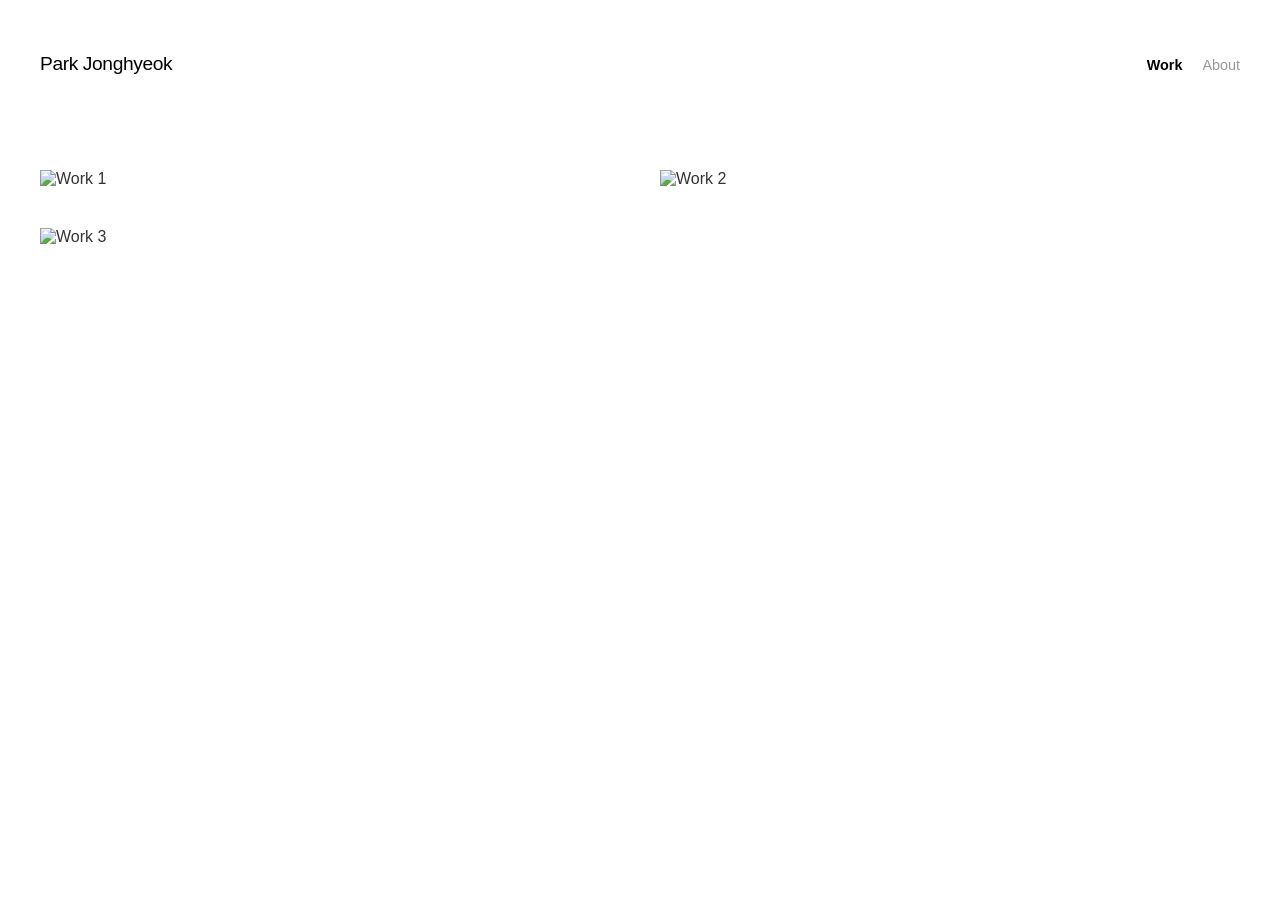
==== work.html @ e9bcd5de "Add files via upload" ====
<!DOCTYPE html>
<html lang="ko">
<head>
    <meta charset="UTF-8">
    <title>Work - Park Jonghyeok</title>
    <link rel="stylesheet" href="style.css">
</head>
<body>
    <header>
        <h1><a href="index.html" style="text-decoration:none; color:black;">Park Jonghyeok</a></h1>
        <nav>
            <ul>
                <li><a href="work.html" style="color:black; font-weight:bold;">Work</a></li>
                <li><a href="about.html">About</a></li>
            </ul>
        </nav>
    </header>

    <main class="gallery">
        <div class="item"><img src="work01.jpg" alt="Work 1"></div>
        <div class="item"><img src="work02.jpg" alt="Work 2"></div>
        <div class="item"><img src="work03.jpg" alt="Work 3"></div>
    </main>
</body>
</html>
---- style.css ----
/* 폰트 및 기본 여백 제거 */
body {
    margin: 0;
    padding: 40px;
    font-family: 'Helvetica', 'Arial', sans-serif;
    background-color: #fff;
    color: #333;
}

header {
    display: flex;
    justify-content: space-between;
    align-items: baseline;
    margin-bottom: 80px; /* 헤더와 본문 사이의 넓은 여백 */
}

h1 { font-size: 1.2rem; font-weight: 400; letter-spacing: -0.02em; }

nav ul { list-style: none; display: flex; gap: 20px; padding: 0; }
nav a { text-decoration: none; color: #999; font-size: 0.9rem; transition: 0.3s; }
nav a:hover { color: #000; }

/* 갤러리 그리드 레이아웃 */
.gallery {
    display: grid;
    grid-template-columns: repeat(auto-fill, minmax(400px, 1fr)); /* 유동적인 그리드 */
    gap: 40px;
}

.item img {
    width: 100%;
    height: auto;
    display: block;
    filter: grayscale(10%;) /* 약간의 차분한 느낌 부여 */
}

/* 모바일 대응 */
@media (max-width: 600px) {
    body { padding: 20px; }
    header { flex-direction: column; gap: 20px; }
    .gallery { grid-template-columns: 1fr; }
}
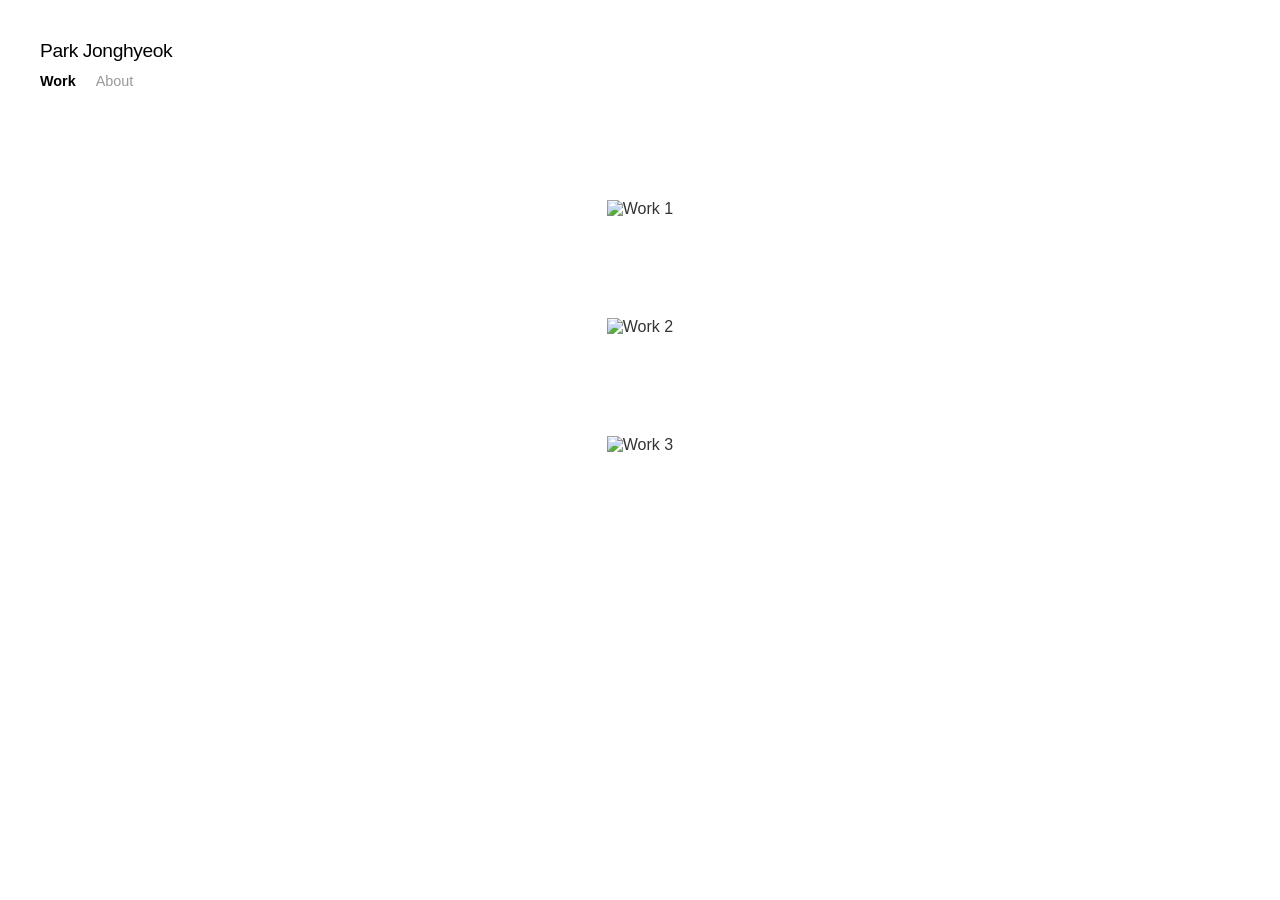
==== commit 1a0370e0: "Update work.html" ====
--- a/work.html
+++ b/work.html
@@ -2,7 +2,7 @@
 <html lang="ko">
 <head>
     <meta charset="UTF-8">
-    <title>Work - Park Jonghyeok</title>
+    <title>Work - Parkjonghyeok</title>
     <link rel="stylesheet" href="style.css">
 </head>
 <body>
@@ -22,4 +22,4 @@
         <div class="item"><img src="work03.jpg" alt="Work 3"></div>
     </main>
 </body>
-</html>+</html>
--- a/style.css
+++ b/style.css
@@ -9,9 +9,24 @@
 
 header {
     display: flex;
-    justify-content: space-between;
-    align-items: baseline;
-    margin-bottom: 80px; /* 헤더와 본문 사이의 넓은 여백 */
+    flex-direction: column; /* 세로 방향으로 나열 */
+    align-items: flex-start; /* 왼쪽 끝으로 정렬 */
+    margin-bottom: 60px;    /* 이름+메뉴 뭉치와 아래 본문 사이의 간격 */
+}
+
+h1 {
+    font-size: 1.2rem;
+    font-weight: 400;
+    margin: 0 0 10px 0;    /* 아래쪽 메뉴와 살짝만 떨어지게 설정 */
+    letter-spacing: -0.02em;
+}
+
+nav ul {
+    list-style: none;
+    display: flex;          /* Work, About 같은 항목들은 가로로 나열 */
+    gap: 20px;              /* 메뉴 글자들 사이의 간격 */
+    padding: 0;
+    margin: 0;
 }
 
 h1 { font-size: 1.2rem; font-weight: 400; letter-spacing: -0.02em; }
@@ -39,4 +54,56 @@
     body { padding: 20px; }
     header { flex-direction: column; gap: 20px; }
     .gallery { grid-template-columns: 1fr; }
-}+}
+
+/* About 페이지 스타일 */
+.about-container {
+    max-width: 600px; /* 글이 너무 길게 퍼지지 않게 너비 제한 */
+    margin: 0 auto;   /* 가운데 정렬 */
+    padding-top: 50px;
+    line-height: 1.8;  /* 줄 간격을 넓혀 가독성 향상 */
+    color: #333;
+}
+
+.bio {
+    margin-bottom: 80px; /* 소개글과 연락처 사이 여백 */
+    font-size: 1.1rem;
+}
+
+.contact h3 {
+    font-size: 0.9rem;
+    font-weight: bold;
+    text-transform: uppercase;
+    margin-bottom: 20px;
+    color: #999; /* Contact 제목은 살짝 흐리게 처리하여 세련된 느낌 부여 */
+}
+
+.contact p {
+    font-size: 0.9rem;
+    margin: 10px 0;
+}
+
+.contact a {
+    color: #333;
+    text-decoration: none;
+    border-bottom: 1px solid #eee; /* 링크 아래에 얇은 밑줄 */
+    transition: 0.3s;
+}
+
+.contact a:hover {
+    border-bottom: 1px solid #333;
+}
+
+.gallery {
+    display: flex;
+    flex-direction: column; /* 사진을 세로로 한 장씩 나열 (작가 사이트 느낌) */
+    align-items: center;
+    gap: 100px; /* 사진 사이의 아주 넓은 간격 */
+    padding-top: 50px;
+}
+
+.item img {
+    max-width: 800px; /* 사진이 너무 커지지 않게 제한 */
+    width: 100%;
+    height: auto;
+}
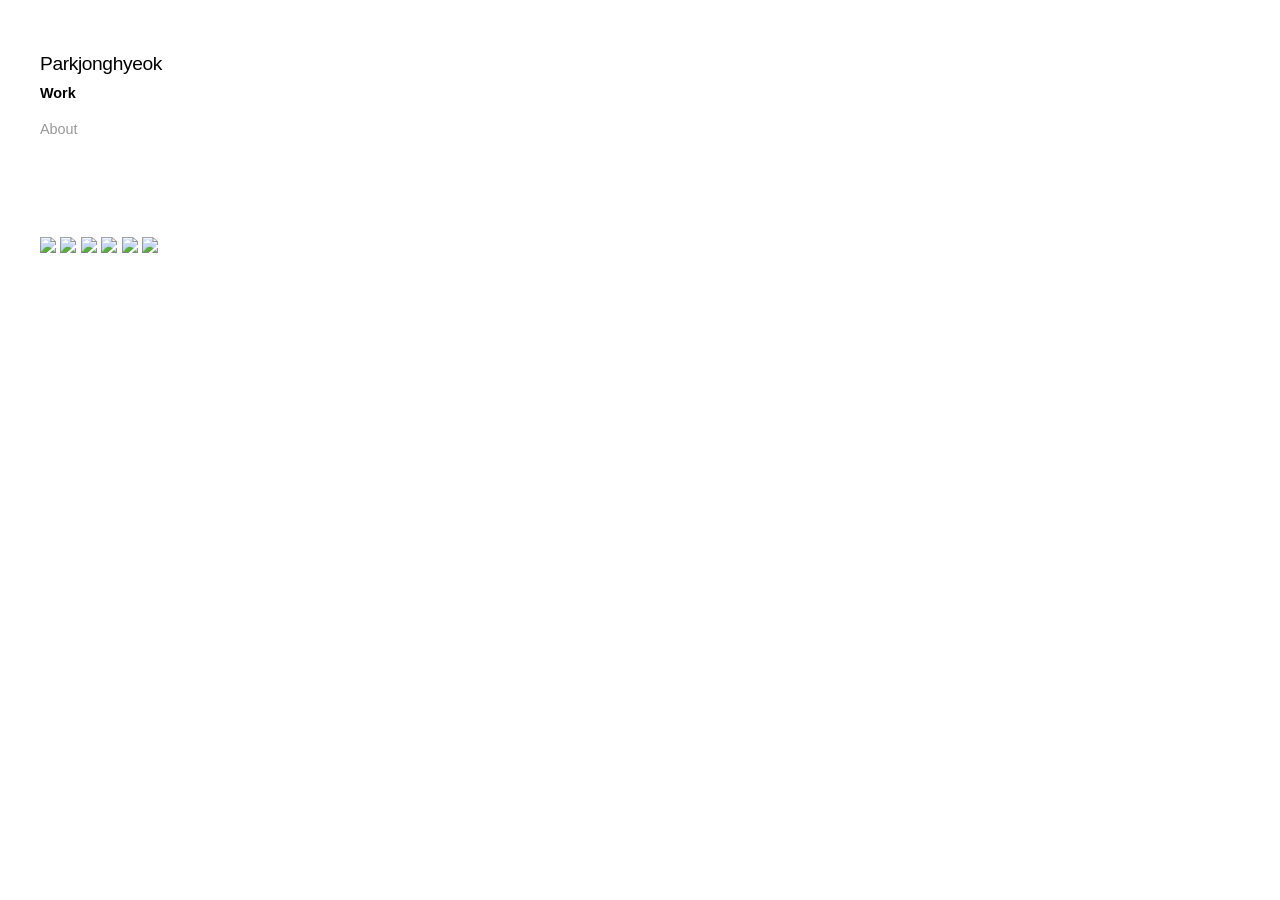
==== commit 2978d13b: "Update work.html" ====
--- a/work.html
+++ b/work.html
@@ -7,7 +7,7 @@
 </head>
 <body>
     <header>
-        <h1><a href="index.html" style="text-decoration:none; color:black;">Park Jonghyeok</a></h1>
+        <h1><a href="index.html" style="text-decoration:none; color:black;">Parkjonghyeok</a></h1>
         <nav>
             <ul>
                 <li><a href="work.html" style="color:black; font-weight:bold;">Work</a></li>
@@ -15,11 +15,28 @@
             </ul>
         </nav>
     </header>
+    
+    <main class="gallery-container">
+    <div class="slides">
+        <img src="work06.jpg" class="slide active">
+        <img src="work08.jpg" class="slide">
+        <img src="work10.jpg" class="slide">
+        <img src="work11.jpg" class="slide">
+        <img src="work16.jpg" class="slide">
+        <img src="work19.jpg" class="slide">
+    </div>
+</main>
 
-    <main class="gallery">
-        <div class="item"><img src="work01.jpg" alt="Work 1"></div>
-        <div class="item"><img src="work02.jpg" alt="Work 2"></div>
-        <div class="item"><img src="work03.jpg" alt="Work 3"></div>
-    </main>
+<script>
+    const slides = document.querySelectorAll('.slide');
+    let currentIndex = 0;
+
+    // 사진을 클릭하면 다음 사진으로 넘어가는 기능
+    document.querySelector('.gallery-container').addEventListener('click', () => {
+        slides[currentIndex].classList.remove('active'); // 현재 사진 숨기기
+        currentIndex = (currentIndex + 1) % slides.length; // 다음 인덱스로 (마지막이면 처음으로)
+        slides[currentIndex].classList.add('active'); // 다음 사진 보여주기
+    });
+</script>
 </body>
 </html>
--- a/style.css
+++ b/style.css
@@ -9,24 +9,36 @@
 
 header {
     display: flex;
-    flex-direction: column; /* 세로 방향으로 나열 */
-    align-items: flex-start; /* 왼쪽 끝으로 정렬 */
-    margin-bottom: 60px;    /* 이름+메뉴 뭉치와 아래 본문 사이의 간격 */
+    flex-direction: column; /* 세로로 배치 (이름 아래 메뉴) */
+    align-items: flex-start; /* 왼쪽 정렬 */
+    margin-bottom: 100px;    /* 본문과의 간격 확보 */
 }
 
 h1 {
-    font-size: 1.2rem;
+    font-size: 18px;
     font-weight: 400;
-    margin: 0 0 10px 0;    /* 아래쪽 메뉴와 살짝만 떨어지게 설정 */
+    margin-bottom: 10px; /* 이름과 메뉴 사이의 미세한 간격 */
     letter-spacing: -0.02em;
 }
 
 nav ul {
-    list-style: none;
-    display: flex;          /* Work, About 같은 항목들은 가로로 나열 */
-    gap: 20px;              /* 메뉴 글자들 사이의 간격 */
+    list-style: none;     /* 점 표시 제거 */
     padding: 0;
     margin: 0;
+    display: flex;        /* 정렬을 위해 플렉스 박스 사용 */
+    flex-direction: column; /* ★핵심: 항목들을 세로 방향(열)으로 나열 */
+    gap: 10px;            /* Work와 About 사이의 세로 간격 */
+}
+
+nav li {
+    margin: 0;            /* 불필요한 마진 제거 */
+}
+
+nav a {
+    text-decoration: none;
+    color: #999;
+    font-size: 14px;
+    display: block;       /* 클릭 영역을 넓히고 세로 배치를 확고히 함 */
 }
 
 h1 { font-size: 1.2rem; font-weight: 400; letter-spacing: -0.02em; }
